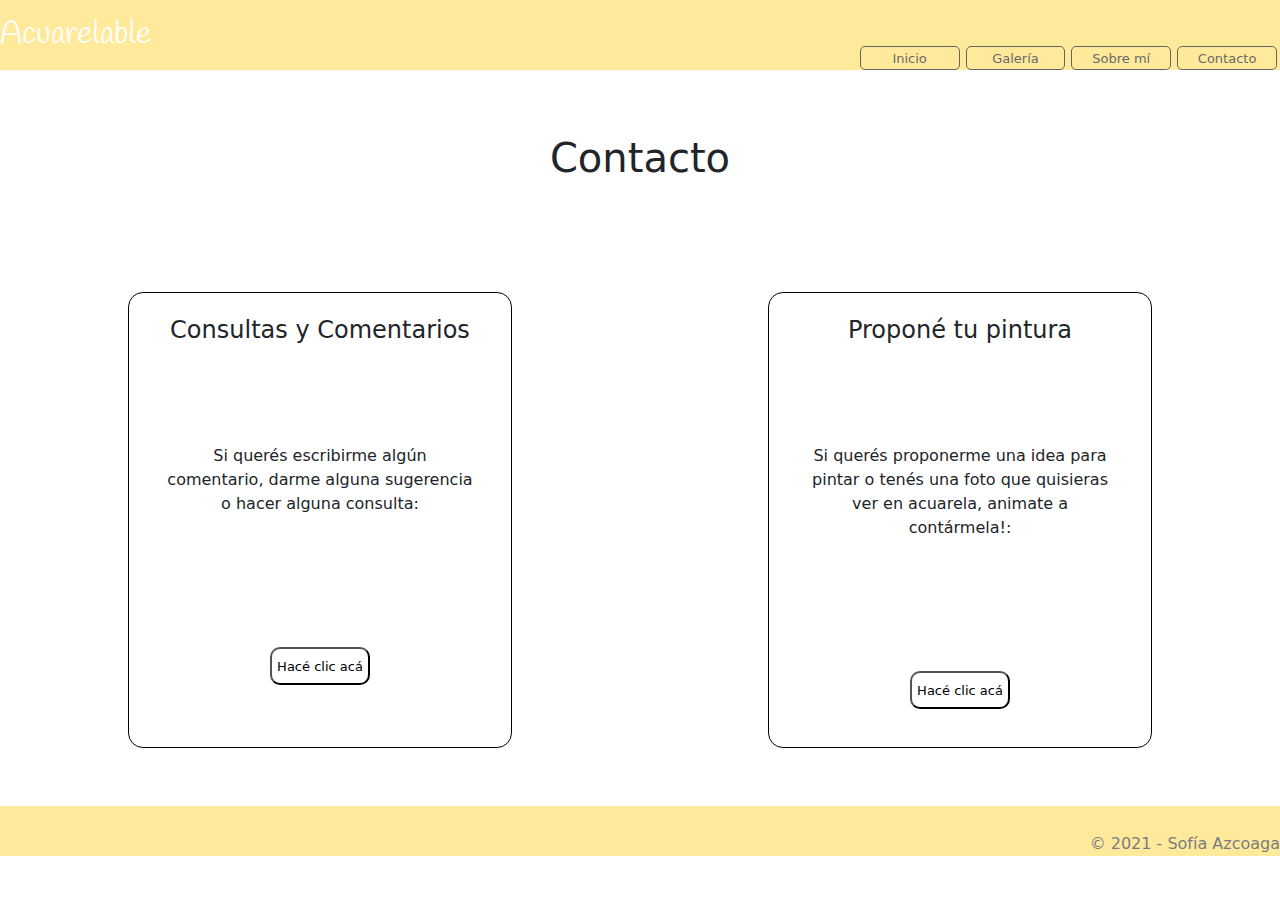
==== contacto.html @ a0edc5ec "agrego cosas" ====
<!DOCTYPE html>
<html lang="en">
<head>
    <meta charset="UTF-8">
    <meta name="viewport" content="width=device-width, initial-scale=1.0">
    <title>Acuarelable - Contacto</title>
    <link rel="stylesheet" href="style.css">
    <link rel="stylesheet" href="https://cdn.jsdelivr.net/npm/bootstrap@5.0.1/dist/css/bootstrap.min.css">
    <link rel="preconnect" href="https://fonts.gstatic.com">
    <link href="https://fonts.googleapis.com/css2?family=Handlee&family=Kalam:wght@300&family=Satisfy&display=swap" rel="stylesheet">
</head>
<body>
    

    <header id="contenedorHeader">
        <div class="itemHeader marca" ><a href="index.html">Acuarelable</a> </div>
        <div class="itemHeader marcaSmall"><a href="index.html">A</a></div>
       <div class="itemHeader contenidoMenu">
        <div id="contenedorMenu">
            <div class="itemMenu"> <a href="index.html">Inicio</a></div>
            <div class="itemMenu"> <a href="galeria.html">Galería</a></div>
            <div class="itemMenu"> <a href="sobreMi.html">Sobre mí</a> </div>
            <div class="itemMenu"> <a href="contacto.html">Contacto</a> </div>
        </div>
    </div>
    </header>

    <h1>Contacto</h1>

    <section class="contenedorFormularios">

        <div class="contenedorFormulario">
                    <div class="opcionFormulario">
                    <div class="tituloForm">Consultas y Comentarios</div>
                    <p class="parrafoForm">Si querés escribirme algún comentario, darme alguna sugerencia o hacer alguna consulta:</p>
                    <button class="clicForm"> <a href="contactoComentario.html">Hacé clic acá</a> </button>
                    </div>
                </div>
                <div class="contenedorFormulario">
                    <div class="opcionFormulario">
                    <div class="tituloForm">Proponé tu pintura</div>
                    <p class="parrafoForm">Si querés proponerme una idea para pintar o tenés una foto que quisieras ver en acuarela, animate a contármela!:</p>
                    <button class="clicForm"> <a href="contactoEncargo.html">Hacé clic acá</a> </button>
                    </div>
                </div>
    </section>

    <footer class="container-fluid">
        <div> &copy; 2021 - Sofía Azcoaga</div>
    </footer>

</body>
</html>
---- style.css ----
*{
    margin: 0;
    padding: 0;
    box-sizing: border-box;
    
    
}

body{
    
}

header{
    
    height: 70px;
    position: sticky;
    top: 0;
    background-color: #ffdb58 ;
    opacity: 0.6;
    
    
}

header div{
  
}




#contenedorHeader{
    display: flex;
    justify-content: space-between;
    align-items: flex-end;
   
    
}

#contenedorHeader .marca a{
    font-size: 200%;
    color: white;
}

.marca, .marcaSmall{
    width: 30%;
    align-self: center;
    font-family: 'Handlee', cursive;
    color: white;
    
}




.contenidoMenu{
    
    width: 65%;
    
}
#contenedorMenu{
   
    display: flex;
    padding: 0;
    justify-content: flex-end;
    align-self: flex-end;
    
}

.itemMenu{
    width: 12%;
    border: 1px solid black;
    border-radius: 5px;
    height: auto;
    text-align: center;
    align-self: flex-end;
    margin: 0 3px;
    font-size: 15px;
    
}

h1{
    text-align: center;
    font-size: 300%;
    padding: 5%;
}
.acuarelaImagen{
    max-width: 306px;
    max-height: 407.913px;
    border-radius: 45px;
    
}

.imagenContenedor{
    text-align: center;
    overflow: hidden;
    margin-bottom: 50px;
    padding: 5%;
    
}

.tituloImagen{
    font-size: 125%;
}
.descripcionImagen{
    font-size: 80%;
    height: 8%;
    overflow: hidden;
    max-width: 290px;
    margin-left: auto;
    margin-right: auto;
    
    
}

div a{
    font-size: small;
    color:black;
    text-decoration: none;
    
}

div a:visited{
    text-decoration: none;
    color:black;
}

footer{
    /*position: sticky;
    bottom: 0;*/
    height: 50px;
   position: relative;
    text-align: right;
    margin-top: 20px;
    background-color: #ffdb58 ;
    opacity: 0.6;
}

footer div{
    position: absolute;
    bottom: 0;
    right: 0;
}

.verMas{
    border-radius: 5px;
    margin: 10px;
    padding: 3px;
}

#galeria{
    
}


/*Contacto Pagina principal*/

.contenedorFormularios{
    display: flex;
    flex-wrap: wrap;
    justify-content: space-around;
    
    
    
}
.contenedorFormulario{
    border: 1px solid black;
    text-align: center;
    margin: 3%;
    border-radius: 15px;
    

}


.opcionFormulario{
    
}



.tituloForm{
    font-size: 150%;
    padding: 5%;
}

.parrafoForm{
    font-size: 100%;
    padding: 20% 10%;
}

.clicForm{
    margin: 10% 0;
    border-radius: 10px;
    padding: 5px;
    background-color: white;
    
}




#contenedorFormComentario{
    text-align: center;
    border: 1px solid black;
    margin: 0 auto;
    margin-bottom: 10%;
    max-width: 450px;
    height: auto;
    border-radius: 10px;
    padding-bottom: 5%;
    
    
}

.explicacionForm{
    font-size: small;
    padding: 10%;
}

.campoObligatorio{
    font-size: small;
    text-align: left;
    padding-left: 5%;
    font-style: italic;
}

#formularioComentario{
    text-align: left;
    padding-left: 10%;
    

}

.nombreCampo{
    padding-top: 10%;
}

.campo{
    border-radius: 5px;
    width: 100%;
}

.enviar{
    text-align: right;
    padding-right: 10%;
    padding-top: 10%;
    
}

.botonEnviar{
    border-radius: 10px;
    padding: 0 5%;
    width:  40%;
}






/* MEDIA QUERIES */
@media screen and (min-width: 901px) {
   
    .marcaSmall{
        display: none;
    }


/*Formularios*/
    .contenedorFormulario{
        width: 30%;
    }

    #contenedorFormComentario{
        width: 50%;
    }
   }
   
@media screen  and (min-width: 501px) and (max-width:900px) {
    #contenedorHeader{
        justify-content: flex-end;
    }
       .itemMenu{
          width: 25%;
          padding:5px;
          font-size: 10px;
          
         
      }
   
      .marca{
          display: none;
      }
   
      #contenedorHeader .marcaSmall a{
          font-size: 250%;
          border: 1px solid black;
          border-radius: 100%;
          padding: 2px 15px;
          
      }

      .contenedorFormulario{
        width: 60%;
        max-width: 295px;
    }

    #contenedorFormComentario{
        width: 60%;
    }
}
@media screen and (max-width: 500px) and (min-width: 0px){
   
 #contenedorHeader{
     justify-content: flex-end;
 }
    .itemMenu{
       width: 25%;
       padding:5px;
       font-size: 10px;
       
      
   }

   .marca{
       display: none;
   }

   #contenedorHeader .marcaSmall a{
       font-size: 250%;
       border: 1px solid black;
       border-radius: 100%;
       padding: 2px 15px;
       
   }

   .contenedorFormulario{
       width: 60%;
       max-width: 295px;
   }

   #contenedorFormComentario{
       width: 80%;
   }
}
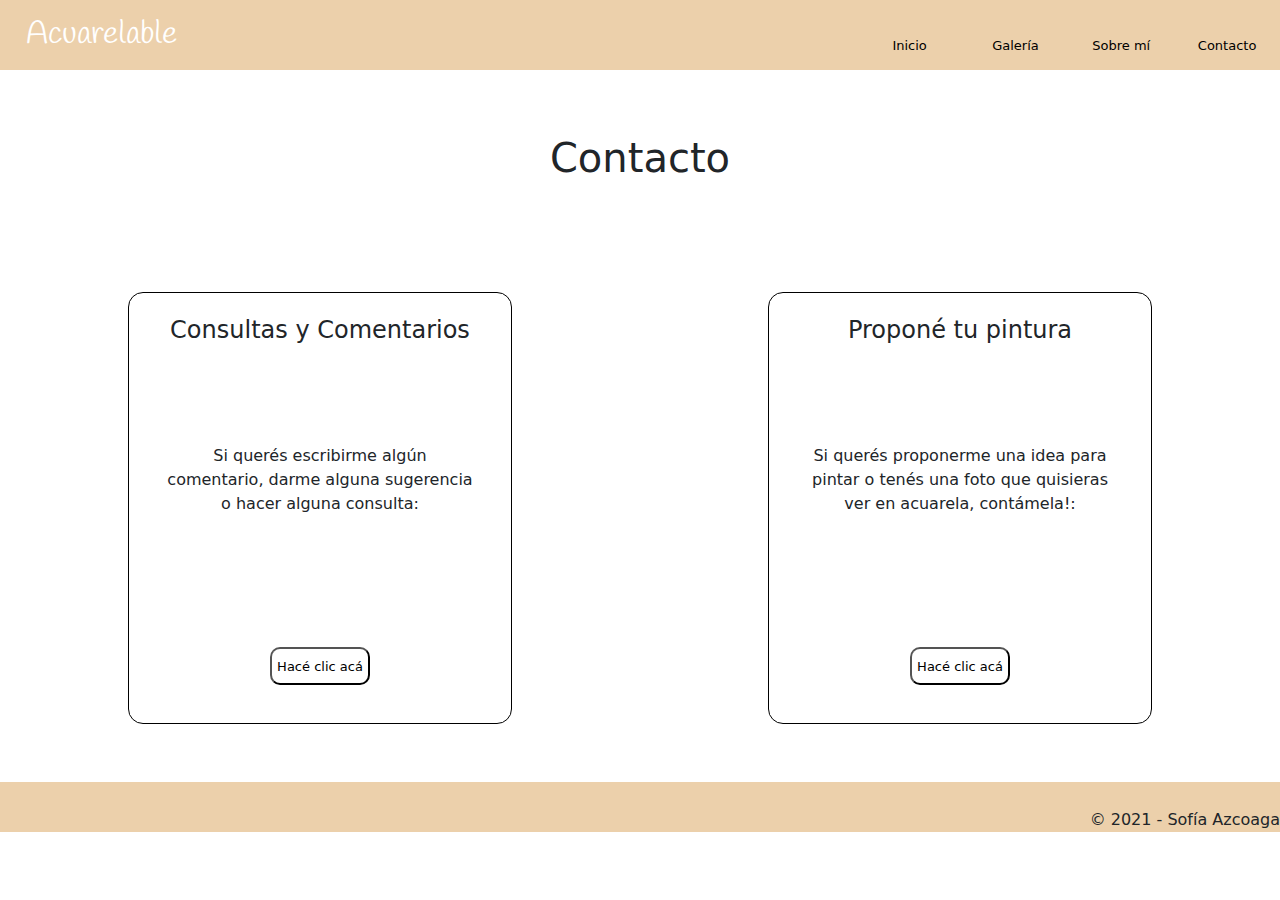
==== commit 61934f20: "cambio pequeño contacto" ====
--- a/contacto.html
+++ b/contacto.html
@@ -19,7 +19,7 @@
         <div id="contenedorMenu">
             <div class="itemMenu"> <a href="index.html">Inicio</a></div>
             <div class="itemMenu"> <a href="galeria.html">Galería</a></div>
-            <div class="itemMenu"> <a href="sobreMi.html">Sobre mí</a> </div>
+            <div class="itemMenu"> <a href="index.html#sobreMi">Sobre mí</a> </div>
             <div class="itemMenu"> <a href="contacto.html">Contacto</a> </div>
         </div>
     </div>
@@ -39,7 +39,7 @@
                 <div class="contenedorFormulario">
                     <div class="opcionFormulario">
                     <div class="tituloForm">Proponé tu pintura</div>
-                    <p class="parrafoForm">Si querés proponerme una idea para pintar o tenés una foto que quisieras ver en acuarela, animate a contármela!:</p>
+                    <p class="parrafoForm">Si querés proponerme una idea para pintar o tenés una foto que quisieras ver en acuarela, contámela!:</p>
                     <button class="clicForm"> <a href="contactoEncargo.html">Hacé clic acá</a> </button>
                     </div>
                 </div>
--- a/style.css
+++ b/style.css
@@ -15,8 +15,8 @@
     height: 70px;
     position: sticky;
     top: 0;
-    background-color: #ffdb58 ;
-    opacity: 0.6;
+    background-color: rgba(236, 208, 171, 1) ;
+    
     
     
 }
@@ -46,10 +46,36 @@
     align-self: center;
     font-family: 'Handlee', cursive;
     color: white;
-    
-}
-
-
+    padding-left: 2%;
+    
+}
+
+
+.cuadrados{
+    display: flex;
+    width: 100px;
+    flex-wrap: wrap;
+    margin: 10% auto;
+    justify-content: space-between;
+}
+
+.cuadrado1, .cuadrado2, .cuadrado3, .cuadrado4{
+    width:20%;
+    height: 20px;
+}
+
+.cuadrado1{
+    background-color: rgba(236, 208, 171, 1);
+}
+.cuadrado2{
+    background-color: rgba(236, 208, 171, 0.75);
+}
+.cuadrado3{
+    background-color: rgba(236, 208, 171, 0.5);
+}
+.cuadrado4{
+    background-color: rgba(236, 208, 171, 0.25);
+}
 
 
 .contenidoMenu{
@@ -68,15 +94,174 @@
 
 .itemMenu{
     width: 12%;
-    border: 1px solid black;
+    
     border-radius: 5px;
     height: auto;
     text-align: center;
     align-self: flex-end;
     margin: 0 3px;
-    font-size: 15px;
-    
-}
+    font-size: 25px;
+    padding-bottom: 10px;
+    
+}
+
+#contenedorMenu .itemMenu a{
+    
+    padding:5%;
+    border-radius: 10px;
+}
+
+#contenedorMenu .itemMenu a:hover{
+    background-color: rgba(255, 255, 255, 0.5);
+}
+
+#banner{
+    text-align: center;
+    padding: 5%;
+    padding-bottom: 0;
+    font-size: 80px;
+    font-family: 'Handlee', cursive;
+    color:burlywood;
+    
+}
+
+#autor{
+    text-align: center;
+    font-family: 'Handlee', cursive;
+    font-size: 20px;
+    padding-bottom: 5%;
+}
+
+
+.contenedorIndex1{
+    display: flex;
+    flex-wrap: wrap;
+    background-color: rgba(236, 208, 171, 0.2);
+    width: 80%;
+    margin: 0 auto;
+}
+.contenidoIndex1{
+    width: 50%;
+    text-align: center;
+    padding:5%;
+    
+}
+.imgIndex{
+    width: 400px;
+    border: 2px solid rgba(236, 208, 171, 1);
+    background-color: rgba(236, 208, 171, 0.5);
+    padding: 3%;
+   
+}
+
+#videoIndex{
+    width: 400px;
+    max-width: 100%;
+    padding:3%;
+    border: 2px solid rgba(236, 208, 171, 1);
+    background-color: rgba(236, 208, 171, 0.5);
+    
+}
+
+#tituloInicio{
+    width: 100%;
+    text-align: center;
+    font-size: 180%;
+    padding: 3%;
+}
+
+.tituloIndex{
+    font-size: 150%;
+    padding-bottom: 2%;
+}
+
+.contenedorPromocion, .opcionesPromocion{
+    display: flex;
+    flex-wrap: wrap;
+    margin: 0 auto;
+    
+}
+.tituloPromocion{
+    width: 100%;
+    text-align: center;
+    font-size: 110%;
+    font-weight: bolder;
+    
+}
+
+
+.opcionPromocion{
+    width: 100%;
+    text-align: center;
+    
+    margin: 5% auto;
+    max-width: 400px;
+
+}
+
+
+
+.opcionPromocion div{
+    font-size: 20px;
+}
+
+.opcionPromocion div a{
+    font-size: 90%;
+    border: 3px solid rgba(236, 208, 171, 1);
+    padding: 2%;
+    border-radius: 10px;
+    background-color: rgba(236, 208, 171, 0.1);
+
+}
+
+.opcionPromocion div a:hover{
+    background-color: rgba(236, 208, 171, 0.7);
+}
+
+.imagenPresentacion{
+    
+   width: 250px;
+}
+
+.presentacion{
+    display: flex;
+    width: 50%;
+}
+
+.parrafoPresentacion{
+    max-width: 30%;
+    text-align: justify;
+    font-size: 105%;
+
+    
+}
+
+.tituloSobreMi{
+    width: 10%;
+    padding: 2%;
+    font-size: 200%;
+    font-family: 'Handlee', cursive;
+    background-color: rgba(236, 208, 171, 0.75);
+
+}
+
+.contenidoPromocion{
+    width: 50%;
+}
+
+.contenedorPresentacion{
+    display: flex;
+    flex-wrap: wrap;
+}
+
+.contenidoImgPres{
+    display: flex;
+    flex-wrap: wrap;
+    
+
+}
+
+
 
 h1{
     text-align: center;
@@ -131,8 +316,8 @@
    position: relative;
     text-align: right;
     margin-top: 20px;
-    background-color: #ffdb58 ;
-    opacity: 0.6;
+    background-color: rgba(236, 208, 171, 1) ;
+    
 }
 
 footer div{
@@ -259,6 +444,10 @@
 
 
 /* MEDIA QUERIES */
+
+
+
+/*MEDIA GRANDE--------*/
 @media screen and (min-width: 901px) {
    
     .marcaSmall{
@@ -274,9 +463,22 @@
     #contenedorFormComentario{
         width: 50%;
     }
-   }
-   
-@media screen  and (min-width: 501px) and (max-width:900px) {
+
+    .imagenPresentacion{
+        max-width: 300px;
+    }
+
+    #videoIndex, .imgIndex{
+        max-width: 100%;
+    }
+
+    
+   }
+
+
+/*MEDIA MEDIANO ---------- */
+   
+@media screen  and (min-width: 701px) and (max-width:900px) {
     #contenedorHeader{
         justify-content: flex-end;
     }
@@ -308,8 +510,89 @@
     #contenedorFormComentario{
         width: 60%;
     }
-}
-@media screen and (max-width: 500px) and (min-width: 0px){
+
+    .contenidoIndex1{
+        width: 50%;
+    }
+    
+    #videoIndex, .imgIndex{
+        width:  250px;
+        
+    }
+
+    .contenedorPresentacion{
+        flex-direction: column-reverse;
+        width: 100%;
+    
+        
+    }
+    .contenidoPresentacion{
+        width: 80%;
+        text-align: justify;
+        
+     
+    }
+ 
+    .imagenPresentacion{
+        max-width: 100%;
+        width: 100%;
+    }
+    
+ 
+    .presentacion{
+        display: flex;
+        flex-wrap: wrap;
+        margin: 0 25%;
+
+    }
+ 
+    .tituloSobreMi{
+        width: 10%;
+         display: flex;
+         flex-wrap: wrap;
+         font-size: 100%;
+         background-color: rgba(236, 208, 171, 0.75);
+         padding: 0 5%;
+         font-family: 'Handlee', cursive;
+         
+    }
+ 
+    
+    .contenidoImgPres{
+        width: 50%;
+    }
+ 
+    .parrafoPresentacion{
+        background-color: rgba(236, 208, 171, 0.2);
+        max-width: 100%;
+    }
+   
+    .opcionPromocion{
+        width: 40%;
+        max-width: 300px;
+        
+        padding: 4% 1%;
+        
+
+    }
+    
+    
+    .contenedorPromocion{
+        padding: 10% 0 ;
+    }
+
+    .contenidoPromocion{
+        width: 100%;
+    }
+
+
+}
+
+
+
+/*MEDIA CHIQUITO -----------------------*/
+
+@media screen and (max-width: 700px) and (min-width: 450px){
    
  #contenedorHeader{
      justify-content: flex-end;
@@ -342,4 +625,189 @@
    #contenedorFormComentario{
        width: 80%;
    }
-}
+
+   .contenidoIndex1{
+       width: 100%;
+   }
+
+   #videoIndex, .imgIndex{
+       width: 300px;
+   }
+   
+   .contenedorPresentacion{
+       flex-direction: column-reverse;
+       
+   }
+   .contenidoPresentacion{
+       width: 80%;
+       text-align: justify;
+       
+    
+   }
+
+   .imagenPresentacion{
+       max-width: 100%;
+       width: 100%;
+   }
+   
+
+   .presentacion{
+       display: flex;
+       flex-wrap: wrap;
+       margin: 0 auto;
+   }
+
+   .tituloSobreMi{
+       width: 20%;
+        display: flex;
+        flex-wrap: wrap;
+        font-size: 150%;
+        background-color: rgba(236, 208, 171, 0.75);
+        padding: 0 10%;
+        font-family: 'Handlee', cursive;
+        
+   }
+
+   
+   .contenidoImgPres{
+       width: 80%;
+   }
+
+   .parrafoPresentacion{
+       background-color: rgba(236, 208, 171, 0.2);
+       max-width: 100%;
+   }
+
+   .opcionPromocion{
+       width: 100%;
+       padding: 10%;
+   }
+
+   .contenidoPromocion{
+       margin: 0 auto;
+   }
+   .contenedorPromocion{
+       padding-bottom: 30%;
+       width: 100%;
+       
+   }
+}
+
+
+
+/*EXTRA SMALL -----------------------*/
+
+@media screen and (max-width: 449px) and (min-width: 0px){
+
+    body{
+        overflow: scroll;
+    }
+   
+    #contenedorHeader{
+       
+    }
+
+    .itemMenu{
+        width: 25%;
+    }
+
+    .contenidoMenu{
+        width: 100%;
+    }
+       
+   
+      #banner{
+          font-size: 200%;
+      }
+
+      #autor{
+          font-size: 100%;
+      }
+      .marca{
+          display: none;
+      }
+   
+      #contenedorHeader .marcaSmall {
+          display: none;
+      }
+   
+      .contenedorFormulario{
+          width: 60%;
+          max-width: 295px;
+      }
+   
+      #contenedorFormComentario{
+          width: 80%;
+      }
+   
+      .contenidoIndex1{
+          width: 100%;
+      }
+   
+      #videoIndex, .imgIndex{
+          width: 100px;
+      }
+      
+      #tituloInicio, .tituloIndex{
+          font-size: 100%;
+      }
+      
+      .contenedorPresentacion{
+          flex-direction: column-reverse;
+          
+      }
+      .contenidoPresentacion{
+          width: 80%;
+          text-align: justify;
+          
+       
+      }
+   
+      .imagenPresentacion{
+          max-width: 100%;
+          width: 100%;
+      }
+      
+   
+      .presentacion{
+          display: flex;
+          flex-wrap: wrap;
+          margin: 0 auto;
+      }
+   
+      .tituloSobreMi{
+          width: 20%;
+           display: flex;
+           flex-wrap: wrap;
+           font-size: 150%;
+           background-color: rgba(236, 208, 171, 0.75);
+           padding: 0 10%;
+           font-family: 'Handlee', cursive;
+           
+      }
+   
+      
+      .contenidoImgPres{
+          width: 80%;
+      }
+   
+      .parrafoPresentacion{
+          background-color: rgba(236, 208, 171, 0.2);
+          max-width: 100%;
+      }
+   
+      .opcionPromocion{
+          width: 100%;
+          padding: 10%;
+      }
+   
+      .contenidoPromocion{
+          margin: 0 auto;
+      }
+      .contenedorPromocion{
+          padding-bottom: 30%;
+          width: 100%;
+          
+      }
+   }
+   